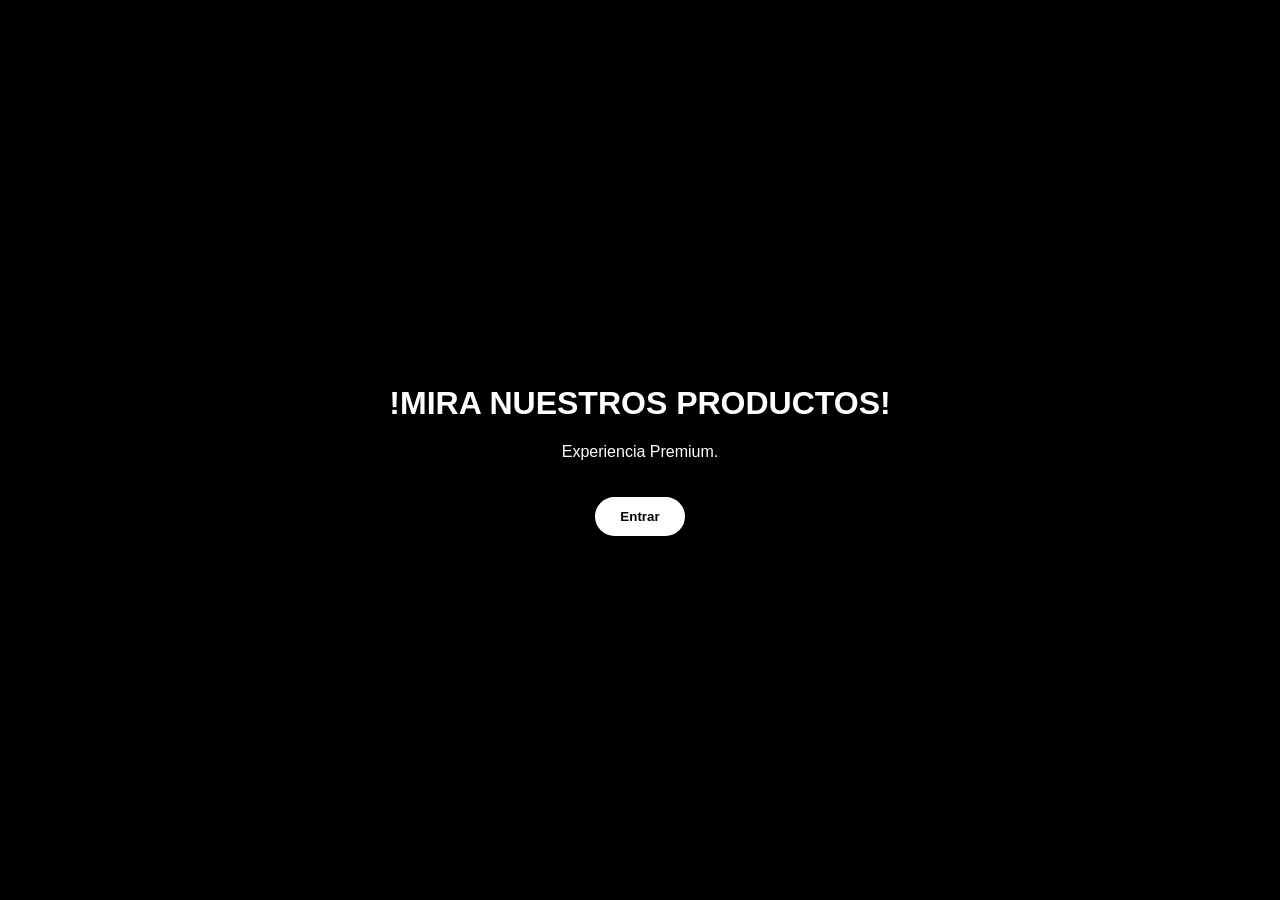
==== index.html @ c0a063f9 "Add files via upload" ====
<!DOCTYPE html>
<html lang="es">
<head>
  <meta charset="UTF-8">
  <title>Premium</title>
  <link rel="stylesheet" href="styles.css">
</head>
<body class="intro">

  <div class="center">
    <h1 class="fade">!MIRA NUESTROS PRODUCTOS! </h1>
    <p class="fade delay">Experiencia Premium. </p>

    <button class="btn fade delay2" onclick="entrar()">
      Entrar
    </button>
  </div>

  <script src="script.js"></script>
</body>
</html>
---- styles.css ----
* { box-sizing: border-box; }
body {
  margin: 0;
  font-family: 'Poppins', sans-serif;
  background: #000;
  color: #fff;
}

.hero {
  height: 100vh;
  display: flex;
  flex-direction: column;
  justify-content: center;
  align-items: center;
  text-align: center;
  padding: 20px;
}

.hero h1 {
  font-size: 3rem;
  margin-bottom: 10px;
  animation: fadeUp 1s ease;
}

.hero p {
  color: #aaa;
  max-width: 500px;
  animation: fadeUp 1.5s ease;
}

.btn {
  margin-top: 20px;
  padding: 12px 25px;
  background: #fff;
  color: #000;
  border-radius: 20px;
  text-decoration: none;
  font-weight: 600;
  transition: 0.3s;
}

.btn:hover { background: #ddd; }

.products {
  display: grid;
  grid-template-columns: repeat(auto-fit, minmax(250px, 1fr));
  gap: 20px;
  padding: 40px;
}

.card {
  background: #111;
  border-radius: 20px;
  overflow: hidden;
  transition: transform 0.3s;
}

.card:hover { transform: scale(1.05); }

.card img {
  width: 100%;
  height: 200px;
  object-fit: cover;
}

.card-content { padding: 20px; }

.card h2 { margin: 0 0 10px; }

.card p {
  color: #aaa;
  font-size: 0.9rem;
}

.cta {
  text-align: center;
  padding: 40px;
}

@keyframes fadeUp {
  from { opacity: 0; transform: translateY(30px); }
  to { opacity: 1; transform: translateY(0); }
}












body {
  margin: 0;
  font-family: Arial;
  background: black;
  color: white;
}

/* INTRO */
.intro {
  height: 100vh;
  display: flex;
  justify-content: center;
  align-items: center;
}

.center {
  text-align: center;
 
}

.btn {
  margin-top: 20px;
  padding: 12px 25px;
  background: white;
  color: black;
  border: none;
  border-radius: 20px;
  cursor: pointer;
}

/* ANIMACIONES */
.fade {
  opacity: 0;
  animation: fadeUp 1s forwards;
}

.delay { animation-delay: 0.5s; }
.delay2 { animation-delay: 1s; }

@keyframes fadeUp {
  from {
    opacity: 0;
    transform: translateY(40px);
  }
  to {
    opacity: 1;
    transform: translateY(0);
  }
}


/* ANIMACIÓN DE ENTRADA COMPLETA */
body {
  opacity: 0;
  animation: pageFade 0.8s ease forwards;
}

@keyframes pageFade {
  from {
    opacity: 0;
  }
  to {
    opacity: 1;
  }
}

.detalles {
  gap: 20px;
  padding: 20px;
}
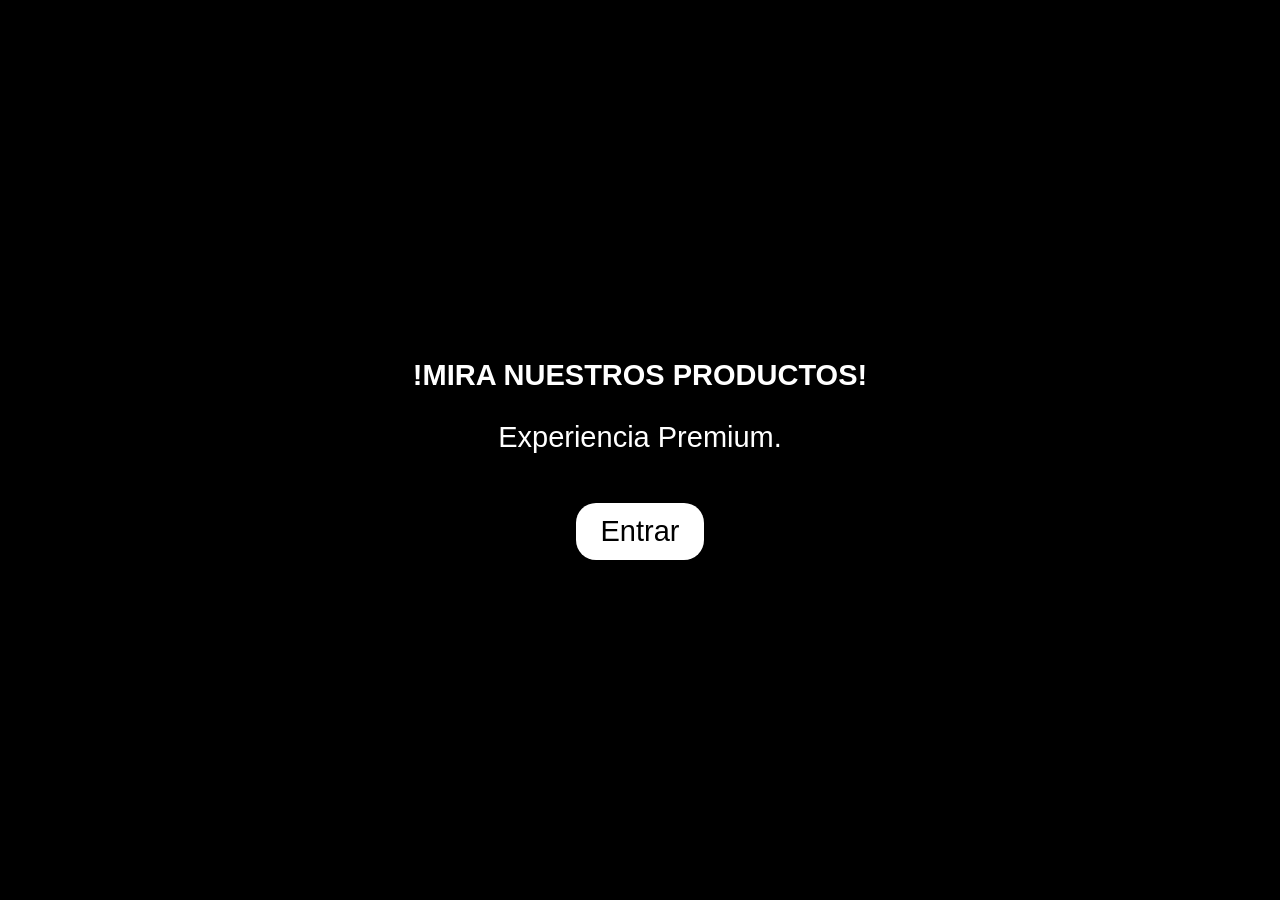
==== commit 9e1678fa: "Add files via upload" ====
--- a/index.html
+++ b/index.html
@@ -3,7 +3,7 @@
 <head>
   <meta charset="UTF-8">
   <title>Premium</title>
-  <link rel="stylesheet" href="styles.css">
+  <link rel="stylesheet" href="intro.css">
 </head>
 <body class="intro">
 
--- a/intro.css
+++ b/intro.css
@@ -0,0 +1,70 @@
+* { box-sizing: border-box; }
+body {
+  margin: 0;
+  font-family: 'Poppins', sans-serif;
+  background: #000;
+  color: #fff;
+}
+
+
+
+.intro {
+  height: 100vh;
+  display: flex;
+  justify-content: center;
+  align-items: center;
+}
+
+.center {
+  text-align: center;
+ 
+}
+
+.btn {
+  margin-top: 20px;
+  padding: 12px 25px;
+  background: white;
+  color: black;
+  border: none;
+  border-radius: 20px;
+  cursor: pointer;
+}
+
+
+.fade {
+  opacity: 0;
+  animation: fadeUp 1s forwards;
+  font-size: 29px;
+}
+
+.delay { animation-delay: 0.5s; }
+.delay2 { animation-delay: 1s; }
+
+@keyframes fadeUp {
+  from {
+    opacity: 0;
+    transform: translateY(40px);
+  }
+  to {
+    opacity: 1;
+    transform: translateY(0);
+  }
+}
+
+
+
+body {
+  opacity: 0;
+  animation: pageFade 0.8s ease forwards;
+}
+
+@keyframes pageFade {
+  from {
+    opacity: 0;
+  }
+  to {
+    opacity: 1;
+  }
+}
+
+
